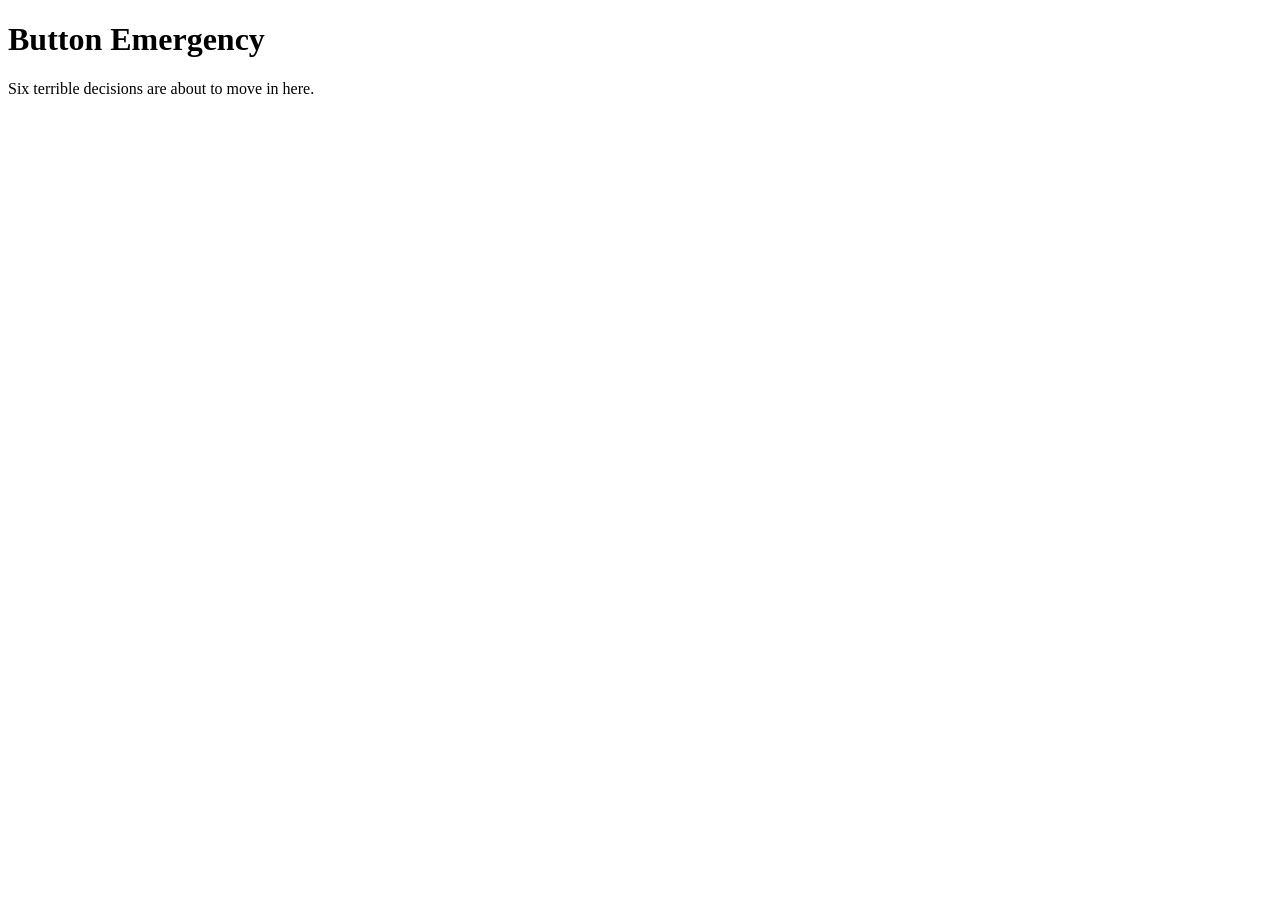
==== en/code/indieweb-silly-button-wall-starter/index.html @ 128805ce "first projectshaper drop" ====
<!doctype html>
<html lang="en">
  <head>
    <meta charset="utf-8">
    <meta name="viewport" content="width=device-width, initial-scale=1">
    <title>Indieweb Silly Button Wall</title>
    <link rel="stylesheet" href="style.css">
  </head>
  <body>
    <!-- This page shell is ready for a wall of ridiculous buttons. -->
    <main class="button-stage">
      <h1>Button Emergency</h1>
      <p>Six terrible decisions are about to move in here.</p>
      <section class="button-wall"></section>
    </main>
  </body>
</html>
---- en/code/indieweb-silly-button-wall-starter/style.css ----
/* Build the loud button wall styles here. */
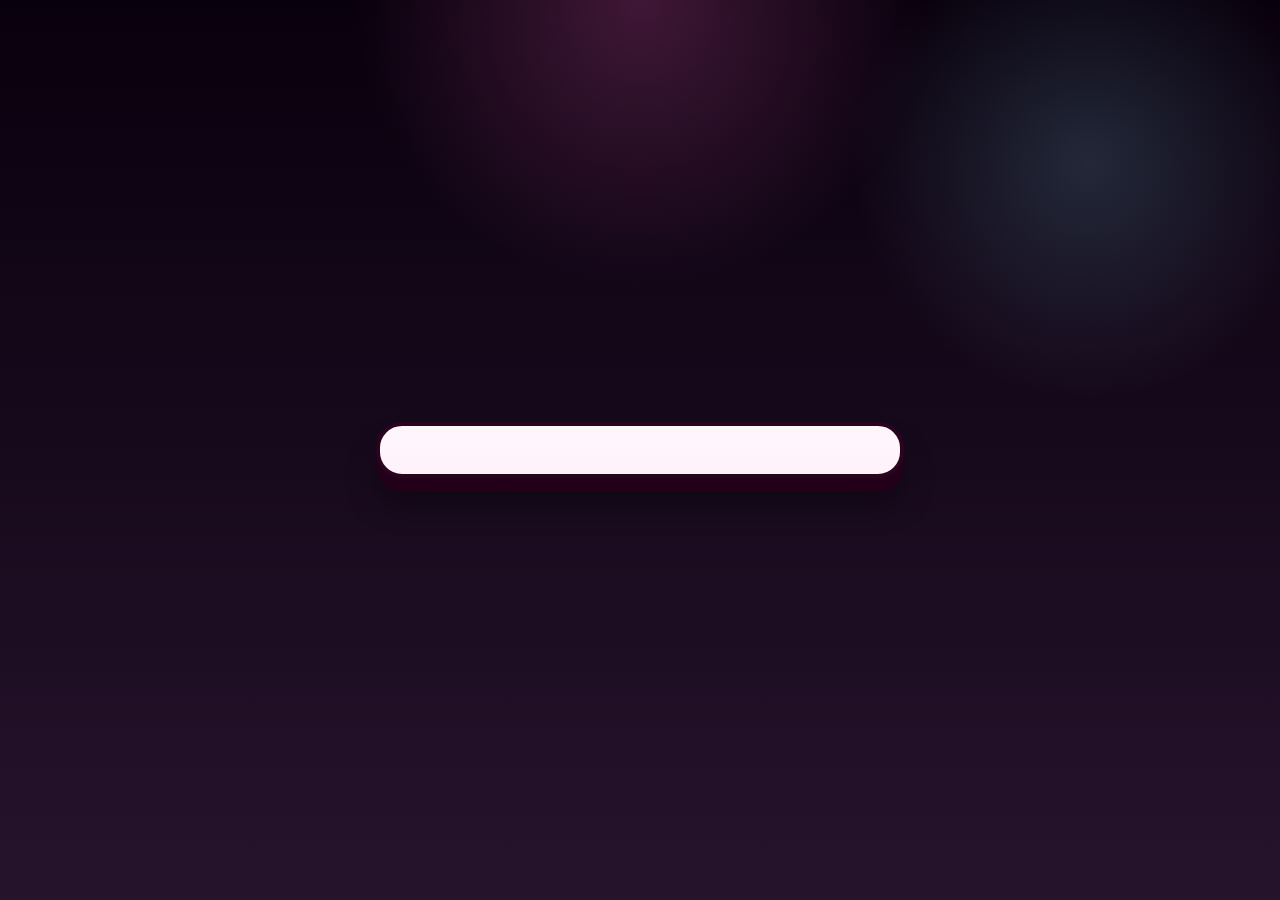
==== commit 59ec3faa: "stylistic and projectscanner Pass" ====
--- a/en/code/indieweb-silly-button-wall-starter/index.html
+++ b/en/code/indieweb-silly-button-wall-starter/index.html
@@ -3,15 +3,10 @@
   <head>
     <meta charset="utf-8">
     <meta name="viewport" content="width=device-width, initial-scale=1">
-    <title>Indieweb Silly Button Wall</title>
+    <title>PROFILE PANIC BUTTON WALL</title>
     <link rel="stylesheet" href="style.css">
   </head>
   <body>
-    <!-- This page shell is ready for a wall of ridiculous buttons. -->
-    <main class="button-stage">
-      <h1>Button Emergency</h1>
-      <p>Six terrible decisions are about to move in here.</p>
-      <section class="button-wall"></section>
-    </main>
+    <main class="button-stage"></main>
   </body>
 </html>
--- a/en/code/indieweb-silly-button-wall-starter/style.css
+++ b/en/code/indieweb-silly-button-wall-starter/style.css
@@ -1 +1,73 @@
-/* Build the loud button wall styles here. */
+/* Change these values to give the control panel terminally bad taste. */
+:root {
+  --page-bg: #26132c;
+  --ink: #2a041e;
+  --panel-bg: #fff2fb;
+  --accent: #8ce8ff;
+  --shadow-color: #22001a;
+  --border-size: 4px;
+  --corner-size: 20px;
+  --body-font: Arial, sans-serif;
+  --stage-width: 33rem;
+}
+
+* {
+  box-sizing: border-box;
+}
+
+body {
+  margin: 0;
+  min-height: 100vh;
+  display: grid;
+  place-items: center;
+  padding: 24px;
+  background:
+    radial-gradient(circle at top, rgba(255, 106, 199, 0.22), transparent 26%),
+    radial-gradient(circle at 85% 18%, rgba(140, 232, 255, 0.16), transparent 18%),
+    linear-gradient(180deg, #09000d, var(--page-bg));
+  color: var(--ink);
+  font-family: var(--body-font);
+}
+
+.button-stage {
+  width: min(var(--stage-width), calc(100vw - 48px));
+  padding: 24px;
+  border: var(--border-size) solid var(--ink);
+  border-radius: calc(var(--corner-size) + 6px);
+  background:
+    linear-gradient(rgba(255, 255, 255, 0.35), rgba(255, 255, 255, 0)),
+    var(--panel-bg);
+  box-shadow:
+    0 14px 0 var(--shadow-color),
+    0 26px 30px rgba(0, 0, 0, 0.4);
+}
+
+.eyebrow {
+  margin: 0;
+  display: inline-block;
+  padding: 6px 10px;
+  border: 2px solid var(--ink);
+  background: rgba(255, 255, 255, 0.5);
+  box-shadow: 4px 4px 0 var(--shadow-color);
+  font-size: 0.8rem;
+  font-weight: 900;
+  text-transform: uppercase;
+  letter-spacing: 0.09em;
+}
+
+h1 {
+  margin: 12px 0 0;
+  font-family: Impact, Haettenschweiler, "Arial Narrow Bold", sans-serif;
+  font-size: clamp(2.5rem, 9vw, 4rem);
+  line-height: 0.94;
+  letter-spacing: 0.04em;
+  overflow-wrap: anywhere;
+  text-shadow: 3px 3px 0 #fff17a;
+}
+
+p {
+  margin: 12px 0 0;
+  font-size: 1rem;
+  font-weight: 700;
+  line-height: 1.5;
+}
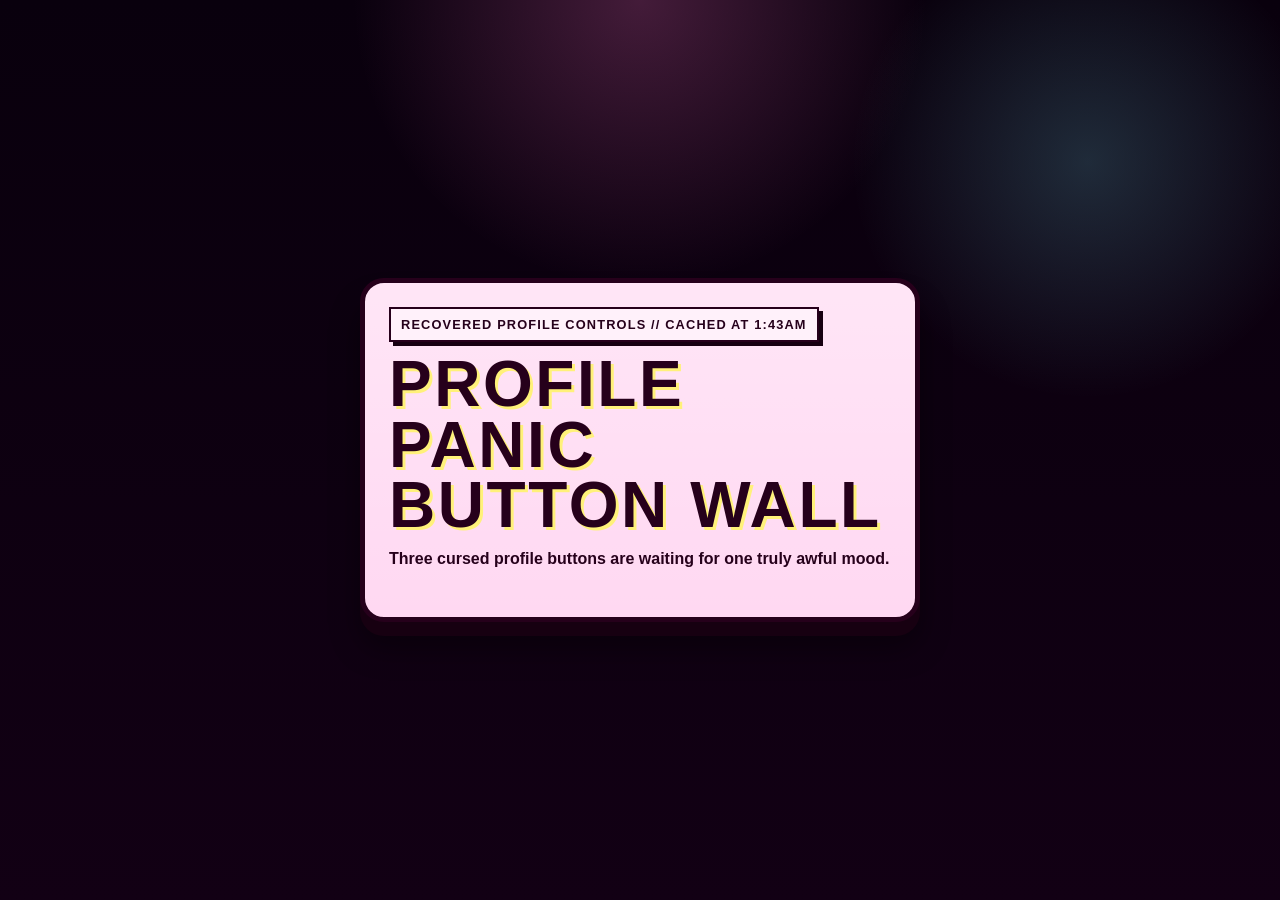
==== commit 6e026cf0: "Refactor code structure for improved readability and maintainability" ====
--- a/en/code/indieweb-silly-button-wall-starter/index.html
+++ b/en/code/indieweb-silly-button-wall-starter/index.html
@@ -7,6 +7,15 @@
     <link rel="stylesheet" href="style.css">
   </head>
   <body>
-    <main class="button-stage"></main>
+    <!-- These profile controls were clearly built at a terrible hour. -->
+    <main class="button-stage">
+      <p class="eyebrow">Recovered profile controls // cached at 1:43am</p>
+      <h1>PROFILE PANIC BUTTON WALL</h1>
+      <p>Three cursed profile buttons are waiting for one truly awful mood.</p>
+      <section class="button-wall"></section>
+    </main>
+
+    <script>
+    </script>
   </body>
 </html>
--- a/en/code/indieweb-silly-button-wall-starter/style.css
+++ b/en/code/indieweb-silly-button-wall-starter/style.css
@@ -1,14 +1,18 @@
 /* Change these values to give the control panel terminally bad taste. */
 :root {
-  --page-bg: #26132c;
-  --ink: #2a041e;
-  --panel-bg: #fff2fb;
-  --accent: #8ce8ff;
-  --shadow-color: #22001a;
-  --border-size: 4px;
-  --corner-size: 20px;
-  --body-font: Arial, sans-serif;
-  --stage-width: 33rem;
+  --page-bg: #120014;
+  --ink: #26001b;
+  --panel-bg: #ffd8f2;
+  --accent: #7eeeff;
+  --accent-hot: #ff73c6;
+  --accent-acid: #c3ff63;
+  --accent-warning: #ffe45a;
+  --accent-mess: #ff9b54;
+  --shadow-color: #170011;
+  --border-size: 5px;
+  --corner-size: 18px;
+  --body-font: Verdana, Geneva, sans-serif;
+  --stage-width: 35rem;
 }
 
 * {
@@ -22,8 +26,8 @@
   place-items: center;
   padding: 24px;
   background:
-    radial-gradient(circle at top, rgba(255, 106, 199, 0.22), transparent 26%),
-    radial-gradient(circle at 85% 18%, rgba(140, 232, 255, 0.16), transparent 18%),
+    radial-gradient(circle at top, rgba(255, 115, 198, 0.24), transparent 26%),
+    radial-gradient(circle at 85% 18%, rgba(126, 238, 255, 0.18), transparent 18%),
     linear-gradient(180deg, #09000d, var(--page-bg));
   color: var(--ink);
   font-family: var(--body-font);
@@ -71,3 +75,23 @@
   font-weight: 700;
   line-height: 1.5;
 }
+
+.button-wall {
+  display: grid;
+  grid-template-columns: repeat(auto-fit, minmax(145px, 1fr));
+  gap: 16px;
+  margin-top: 22px;
+}
+
+.silly-button {
+  padding: 18px 16px;
+  border: 4px solid var(--ink);
+  color: var(--ink);
+  background: #fffefb;
+  font: inherit;
+  font-size: 1.1rem;
+  font-weight: 900;
+  line-height: 1.1;
+  cursor: pointer;
+  transition: transform 0.18s ease, box-shadow 0.18s ease, background 0.18s ease, letter-spacing 0.18s ease, filter 0.18s ease;
+}
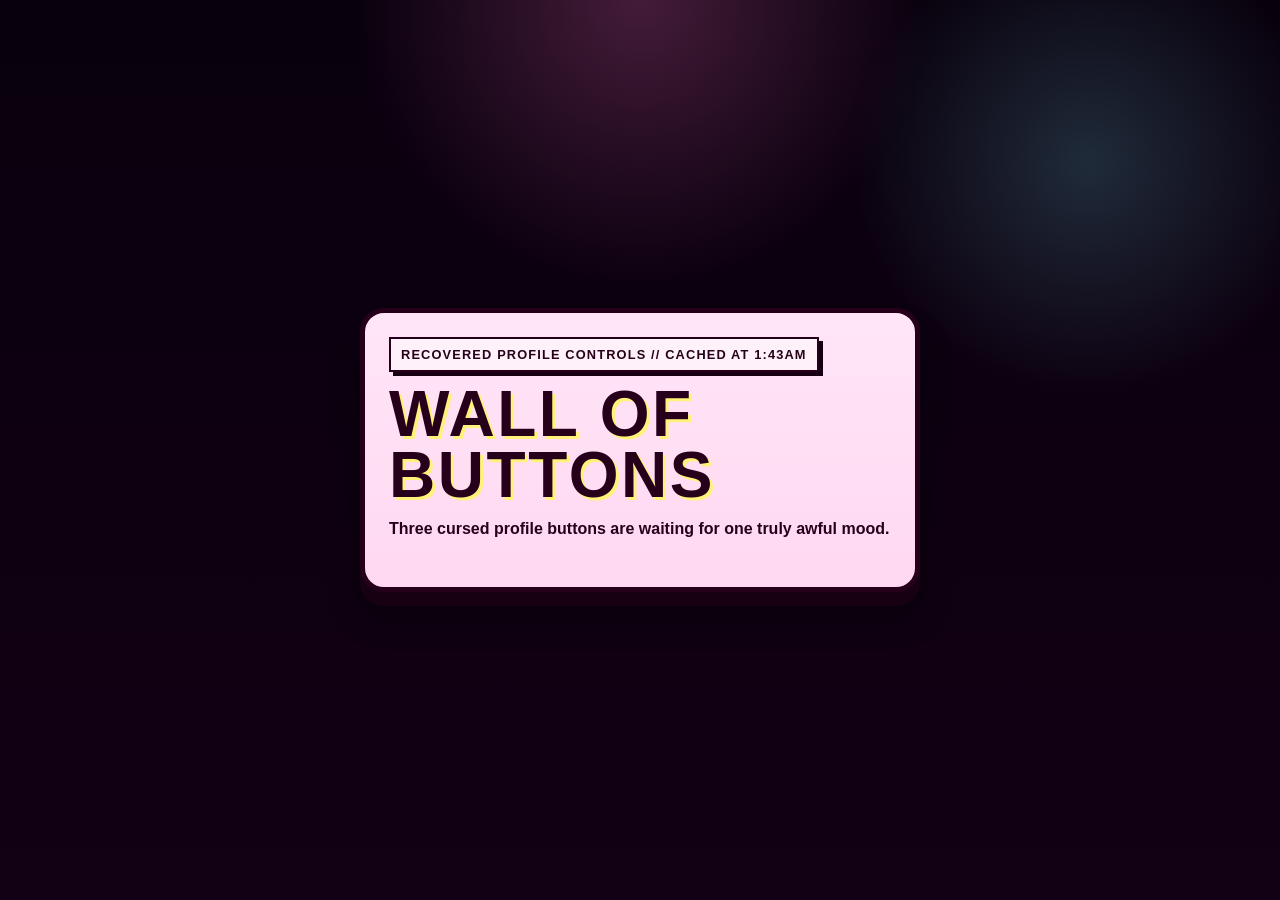
==== commit bfe1bbe9: "Add panic button and challenge for additional buttons - Implemented a panic button with correspondin" ====
--- a/en/code/indieweb-silly-button-wall-starter/index.html
+++ b/en/code/indieweb-silly-button-wall-starter/index.html
@@ -1,18 +1,18 @@
-<!doctype html>
 <html lang="en">
   <head>
     <meta charset="utf-8">
     <meta name="viewport" content="width=device-width, initial-scale=1">
-    <title>PROFILE PANIC BUTTON WALL</title>
+    <title>WALL OF BUTTONS</title>
     <link rel="stylesheet" href="style.css">
   </head>
   <body>
     <!-- These profile controls were clearly built at a terrible hour. -->
     <main class="button-stage">
       <p class="eyebrow">Recovered profile controls // cached at 1:43am</p>
-      <h1>PROFILE PANIC BUTTON WALL</h1>
+      <h1>WALL OF BUTTONS</h1>
       <p>Three cursed profile buttons are waiting for one truly awful mood.</p>
-      <section class="button-wall"></section>
+      <section class="button-wall">
+      </section>
     </main>
 
     <script>
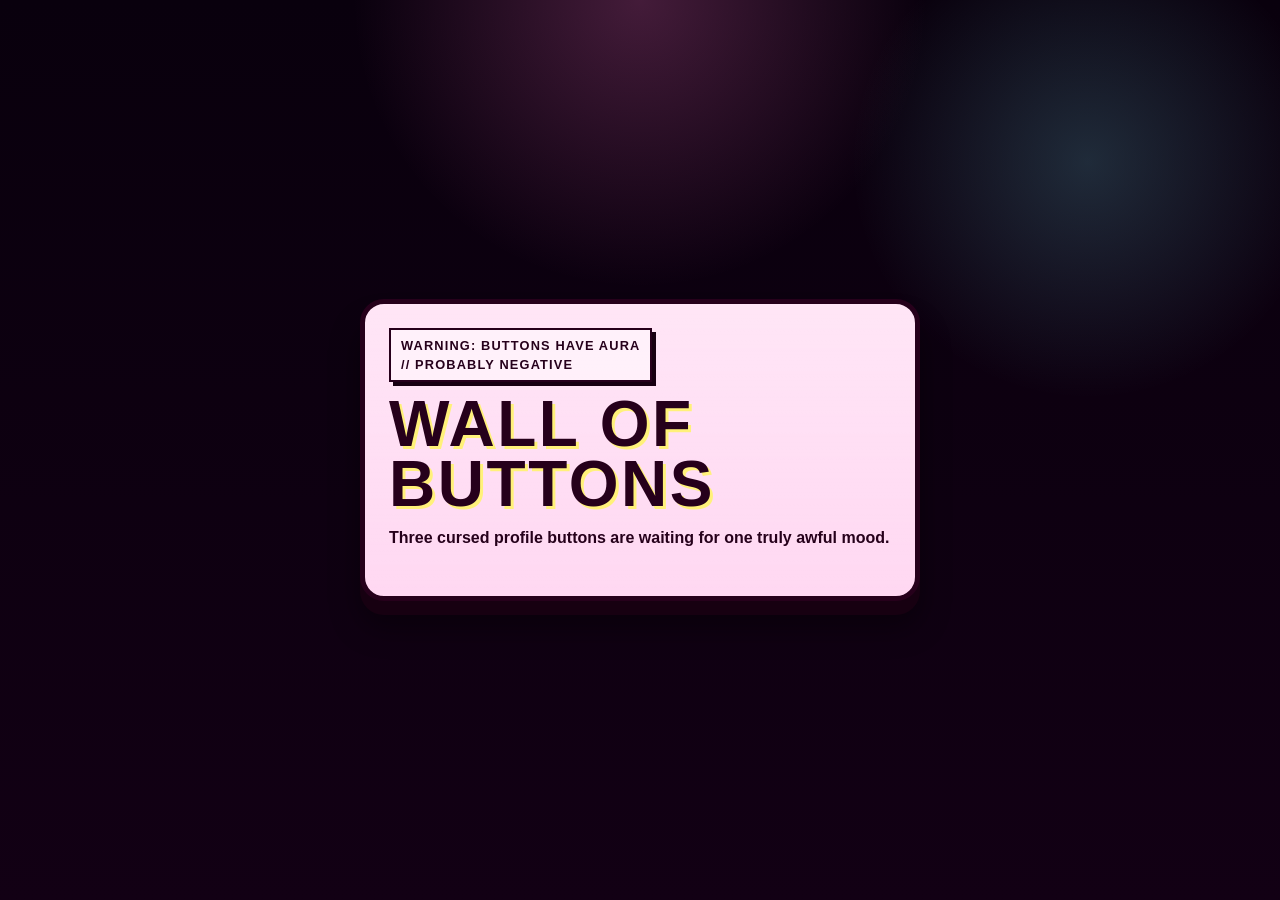
==== commit d18701f4: "Update button warning message for clarity and consistency across index and step files" ====
--- a/en/code/indieweb-silly-button-wall-starter/index.html
+++ b/en/code/indieweb-silly-button-wall-starter/index.html
@@ -8,7 +8,7 @@
   <body>
     <!-- These profile controls were clearly built at a terrible hour. -->
     <main class="button-stage">
-      <p class="eyebrow">Recovered profile controls // cached at 1:43am</p>
+      <p class="eyebrow">WARNING: BUTTONS HAVE AURA<br>// PROBABLY NEGATIVE</p>
       <h1>WALL OF BUTTONS</h1>
       <p>Three cursed profile buttons are waiting for one truly awful mood.</p>
       <section class="button-wall">
